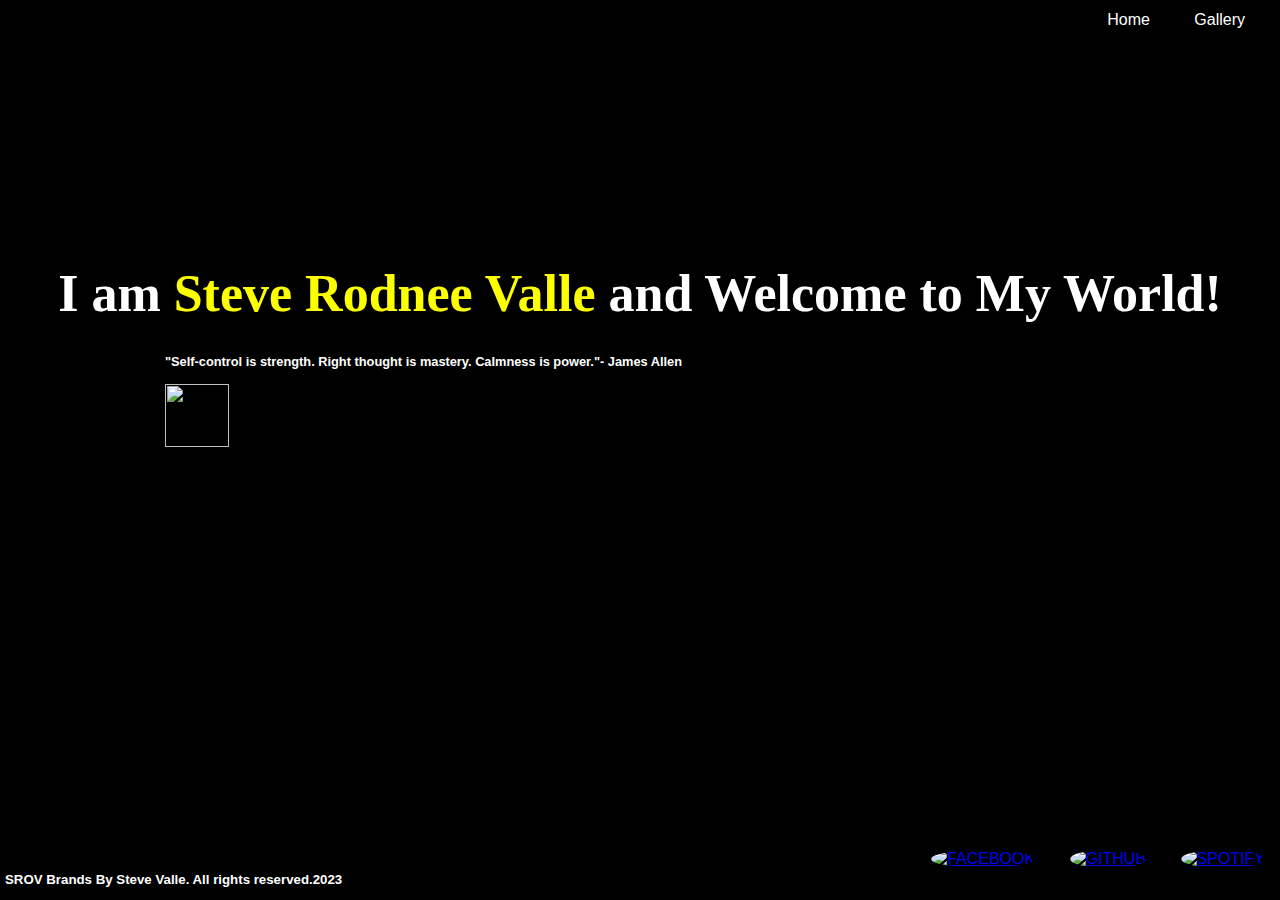
==== index.html @ 69c3be97 "Add files via upload" ====
<!DOCTYPE html>
<html lang="en">
<head>
    <meta charset="UTF-8">
    <meta name="viewport" content="width=device-width, initial-scale=1.0">
    <link rel="stylesheet" href="styles.css">
    <title>Document</title>
</head>
<body>
    
    <div class="topbar">
        <div class="logo">
            <a href="#"><img src="img/lol.jpg" alt=""></a>
        </div>
        
        <div class="links">
            <a href="index.html">Home</a>
            <a href="gallery.html">Gallery</a>
        </div>
    </div>

    <div class="maintext">
        <ul>
               <h1>I am <span class="highlight">Steve Rodnee Valle</span> and Welcome to My World!</h1>
               <h3>"Self-control is strength. Right thought is mastery. Calmness is power."- James Allen
                <br>
                <br>
                <a href="gallery.html"><img src="img/lesgo.jpg" alt=""></a>
               </h4>
        </ul>
    </div>
   
    <div class="botbar">
        <h5>SROV Brands By Steve Valle. All rights reserved.2023</h5>
        <div class="icons">
            <a href="https://www.facebook.com" target="_blank"><img src="img/fb.png" alt="FACEBOOK"></a>
            <a href="https://www.github.com" target="_blank"><img src="img/ghub.png" alt="GITHUB"></a>
            <a href="https://www.spotify.com" target="_blank"><img src="img/spotify.png" alt="SPOTIFY"></a>
        </div>
    </div>
    
    
</body>
</html>
---- styles.css ----
body, html {
    margin: 0;
    padding: 0;
    height: 100%;
    font-family: 'Franklin Gothic Medium', 'Arial Narrow', Arial, sans-serif;
    background-color: #000000;
    background-image: url(img/bgindex.jpg); 
    background-size: cover;
    background-position: center; 
}

.topbar {
    display: flex;
    justify-content: space-between;
    background-color: #000000;
 
    width: 100vw;
    height: 5vh;
    padding: 5px ; 
}

.botbar
{
    display: flex;
    justify-content: space-between;
    background-color: #000000;

    width: 100vw;
    height: 5vh;
    padding: 5px ;
    position: fixed;
    bottom: 0;
}
.botbar h5
{
    color: #ffffff;

}

.links{
    margin-top: 6px;
    margin-right: 40px;
    
}

.links a {
    color: white;
    margin-left: 40px; 
    margin-top: 6px;
    text-decoration: none;
}
.logo img {
    width: 3vw; 
    height: auto; 
    margin-left: 40px;
    border-radius: 60%;
}
.highlight
{
    color:rgb(251, 255, 0);
}
.maintext h1 {
    color: rgb(255, 255, 255);
    font-size: 325%;
    font-family: fantasy;
    text-align: center;
    position: absolute; 
    top: 30%; 
    left: 0;
    right: 0;
    margin-top: -0.5%;
}
.maintext h3 {
    font-size: 80%;
    color: rgb(255, 255, 255);
    margin-left: 165px ;

    position: absolute; 
    top: 40%; 
    left: 0;
    right: 0;
    margin-top: -0.5%;
}

.maintext img
{
  width: 5vw;
  height: 7vh;
}


.icons img {
    width: 30px;
    height: auto;
    margin-left: 30px;
    border-radius: 60%;
}
.icons
{
    margin-right: 20px;
}
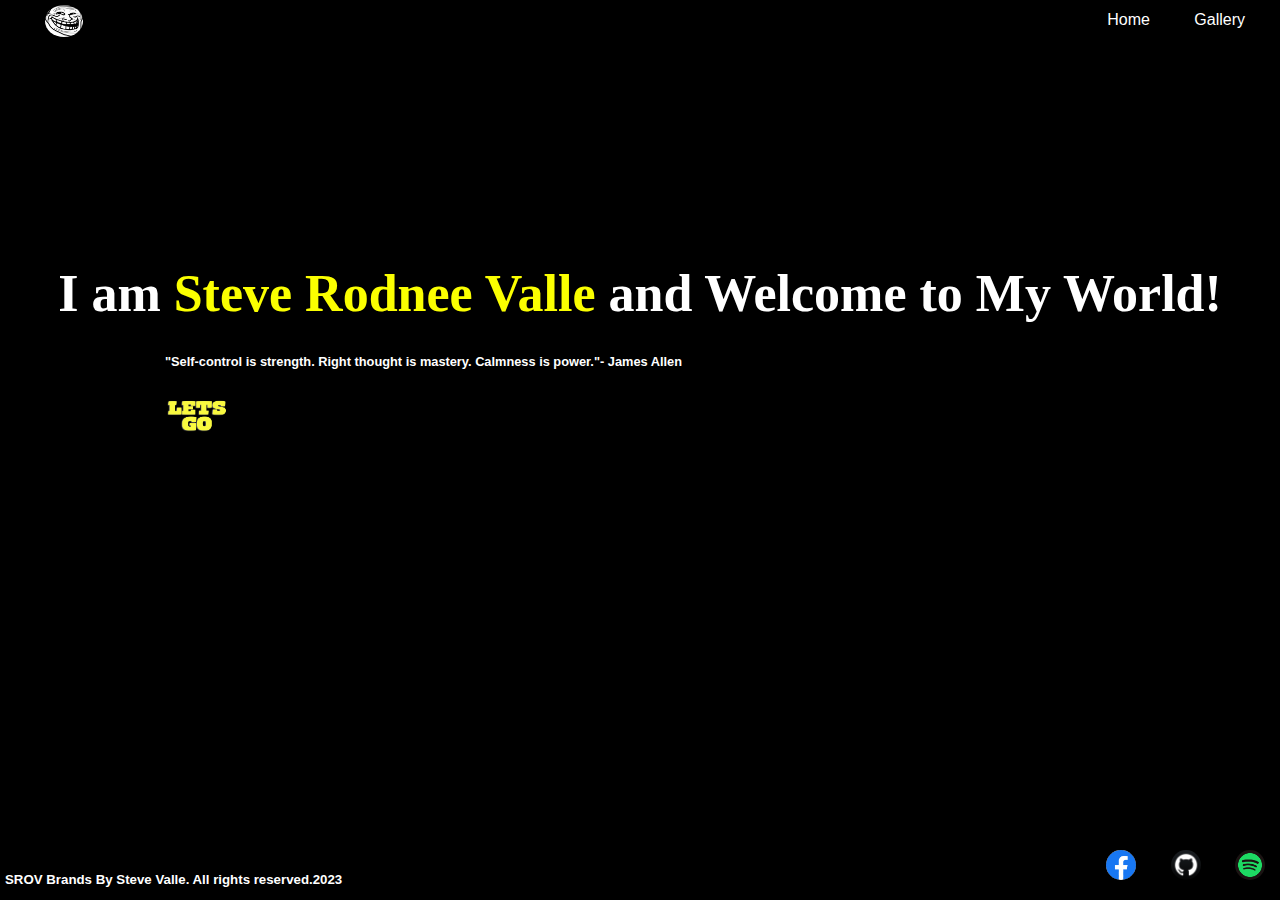
==== commit 4c58f4b2: "Update index.html" ====
--- a/index.html
+++ b/index.html
@@ -10,7 +10,7 @@
     
     <div class="topbar">
         <div class="logo">
-            <a href="#"><img src="img/lol.jpg" alt=""></a>
+            <a href="#"><img src="lol.jpg" alt=""></a>
         </div>
         
         <div class="links">
@@ -25,7 +25,7 @@
                <h3>"Self-control is strength. Right thought is mastery. Calmness is power."- James Allen
                 <br>
                 <br>
-                <a href="gallery.html"><img src="img/lesgo.jpg" alt=""></a>
+                <a href="gallery.html"><img src="lesgo.jpg" alt=""></a>
                </h4>
         </ul>
     </div>
@@ -33,12 +33,12 @@
     <div class="botbar">
         <h5>SROV Brands By Steve Valle. All rights reserved.2023</h5>
         <div class="icons">
-            <a href="https://www.facebook.com" target="_blank"><img src="img/fb.png" alt="FACEBOOK"></a>
-            <a href="https://www.github.com" target="_blank"><img src="img/ghub.png" alt="GITHUB"></a>
-            <a href="https://www.spotify.com" target="_blank"><img src="img/spotify.png" alt="SPOTIFY"></a>
+            <a href="https://www.facebook.com" target="_blank"><img src="fb.png" alt="FACEBOOK"></a>
+            <a href="https://www.github.com" target="_blank"><img src="ghub.png" alt="GITHUB"></a>
+            <a href="https://www.spotify.com" target="_blank"><img src="spotify.png" alt="SPOTIFY"></a>
         </div>
     </div>
     
     
 </body>
-</html>+</html>
